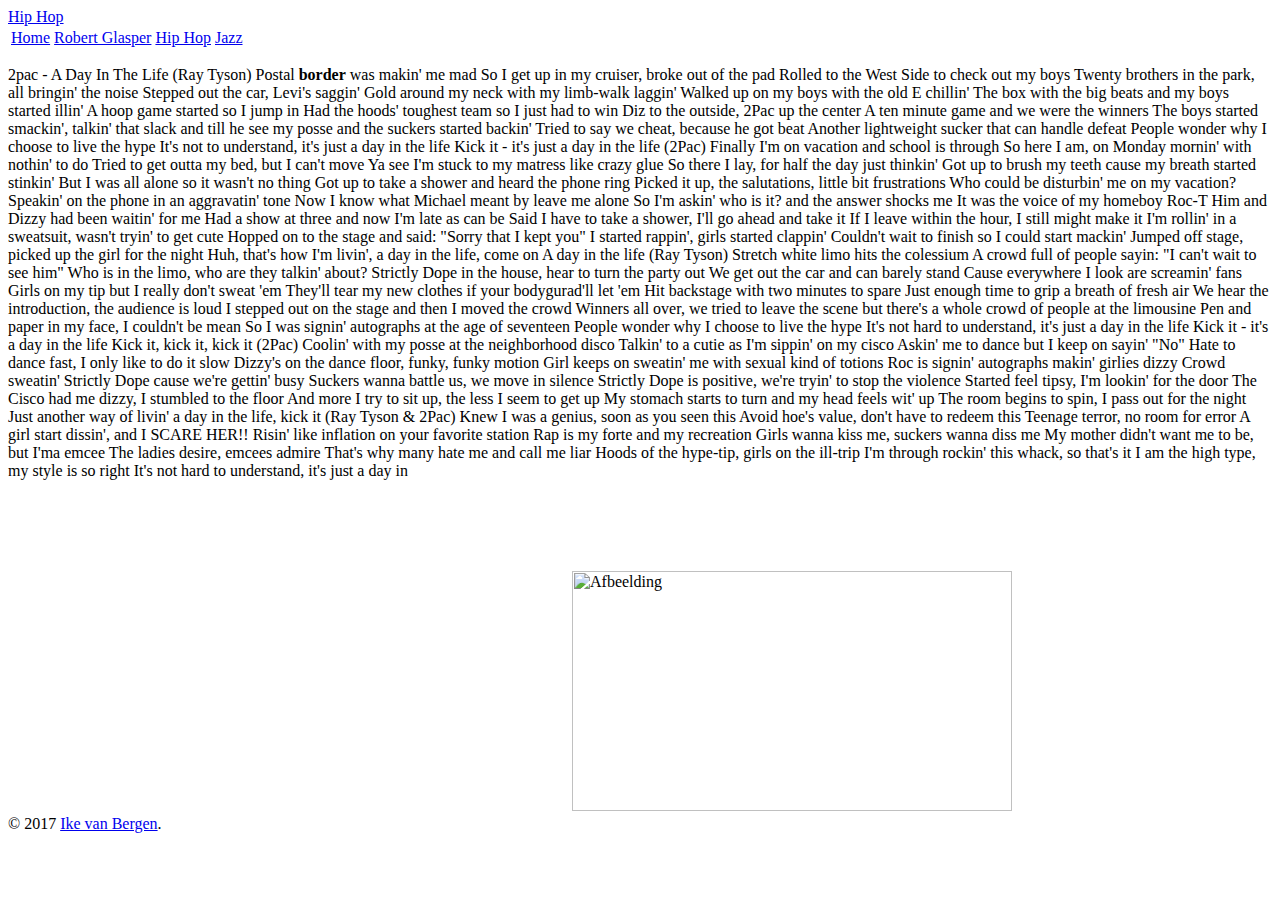
==== index.html @ 708732cf "index.html" ====
<html>
	<head>
		<title>
			Praktische Opdracht Informatica
		</title>
        <meta http-equiv="content-type" content="text/html; charset=utf-8">
        <meta name="author" content="Hip hop en Jazz">
        <meta name="description" content="Aanvullende informatie onderwerp ">
        <meta name="keywords" content="Hip Hop, Jazz">		
        <link rel="stylesheet" href="css/css.css">		
	 </head>
	
	<body>
		<div id="container">
			<div id="header">
			<!-- De Title van de webpagina. Groot lettertype -->
				<a href="/index.html" title="Moderne tijd">Hip Hop</a>
				
				
			</div>
			<div id="menu">
				<table>
					<tr>
						<td class="menuitem">
							<a href="Website 2018.html">Home</a>
						</td>
						<td class="menuitem">
							<a href="robert glasper.html">Robert Glasper</a>
						</td>
						<td class="menuitem active">
							<a href="index.html">Hip Hop</a>
						</td>
						<td class="menuitem">
							<a href="jazz.html">Jazz</a>
						</td>
					</tr>
				</table>
			</div>
			<div id="breadcrumbs">	<p>2pac - A Day In The Life
(Ray Tyson)
Postal <b>border</b> was makin' me mad
So I get up in my cruiser, broke out of the pad
Rolled to the West Side to check out my boys
Twenty brothers in the park, all bringin' the noise
Stepped out the car, Levi's saggin'
Gold around my neck with my limb-walk laggin'
Walked up on my boys with the old E chillin'
The box with the big beats and my boys started illin'
A hoop game started so I jump in
Had the hoods' toughest team so I just had to win
Diz to the outside, 2Pac up the center
A ten minute game and we were the winners
The boys started smackin', talkin' that slack and
till he see my posse and the suckers started backin'
Tried to say we cheat, because he got beat
Another lightweight sucker that can handle defeat
People wonder why I choose to live the hype
It's not to understand, it's just a day in the life
Kick it - it's just a day in the life

(2Pac)
Finally I'm on vacation and school is through
So here I am, on Monday mornin' with nothin' to do
Tried to get outta my bed, but I can't move
Ya see I'm stuck to my matress like crazy glue
So there I lay, for half the day just thinkin'
Got up to brush my teeth cause my breath started stinkin'
But I was all alone so it wasn't no thing
Got up to take a shower and heard the phone ring
Picked it up, the salutations, little bit frustrations
Who could be disturbin' me on my vacation?
Speakin' on the phone in an aggravatin' tone
Now I know what Michael meant by leave me alone
So I'm askin' who is it? and the answer shocks me
It was the voice of my homeboy Roc-T
Him and Dizzy had been waitin' for me
Had a show at three and now I'm late as can be
Said I have to take a shower, I'll go ahead and take it 
If I leave within the hour, I still might make it
I'm rollin' in a sweatsuit, wasn't tryin' to get cute
Hopped on to the stage and said: "Sorry that I kept you"
I started rappin', girls started clappin'
Couldn't wait to finish so I could start mackin'
Jumped off stage, picked up the girl for the night
Huh, that's how I'm livin', a day in the life, come on
A day in the life

(Ray Tyson)
Stretch white limo hits the colessium
A crowd full of people sayin: "I can't wait to see him"
Who is in the limo, who are they talkin' about?
Strictly Dope in the house, hear to turn the party out
We get out the car and can barely stand
Cause everywhere I look are screamin' fans
Girls on my tip but I really don't sweat 'em
They'll tear my new clothes if your bodygurad'll let 'em
Hit backstage with two minutes to spare
Just enough time to grip a breath of fresh air
We hear the introduction, the audience is loud
I stepped out on the stage and then I moved the crowd
Winners all over, we tried to leave the scene
but there's a whole crowd of people at the limousine
Pen and paper in my face, I couldn't be mean
So I was signin' autographs at the age of seventeen
People wonder why I choose to live the hype
It's not hard to understand, it's just a day in the life
Kick it - it's a day in the life

Kick it, kick it, kick it

(2Pac)
Coolin' with my posse at the neighborhood disco
Talkin' to a cutie as I'm sippin' on my cisco
Askin' me to dance but I keep on sayin' "No"
Hate to dance fast, I only like to do it slow
Dizzy's on the dance floor, funky, funky motion
Girl keeps on sweatin' me with sexual kind of totions
Roc is signin' autographs makin' girlies dizzy
Crowd sweatin' Strictly Dope cause we're gettin' busy
Suckers wanna battle us, we move in silence
Strictly Dope is positive, we're tryin' to stop the violence
Started feel tipsy, I'm lookin' for the door
The Cisco had me dizzy, I stumbled to the floor
And more I try to sit up, the less I seem to get up
My stomach starts to turn and my head feels wit' up
The room begins to spin, I pass out for the night
Just another way of livin' a day in the life, kick it

(Ray Tyson & 2Pac)
Knew I was a genius, soon as you seen this
Avoid hoe's value, don't have to redeem this
Teenage terror, no room for error
A girl start dissin', and I SCARE HER!!
Risin' like inflation on your favorite station
Rap is my forte and my recreation
Girls wanna kiss me, suckers wanna diss me
My mother didn't want me to be, but I'ma emcee
The ladies desire, emcees admire
That's why many hate me and call me liar
Hoods of the hype-tip, girls on the ill-trip
I'm through rockin' this whack, so that's it
I am the high type, my style is so right
It's not hard to understand, it's just a day in
			</p>	
			</div>
			<div id="content">
				<iframe width="560" height="315" src="https://youtu.be/92jXEW9-Prk" frameborder="0" allow="autoplay; encrypted-media" allowfullscreen></iframe> </h2>
				<img alt="Afbeelding" height="240" src="https://i.ytimg.com/vi/n3nIx-QIVQU/hqdefault.jpg" width="440" />
			</div>
			<div id="footer">
				&copy; 2017 <a href="index.html">Ike van Bergen</a>.
			</div>
		</div>
	</body>
</html>
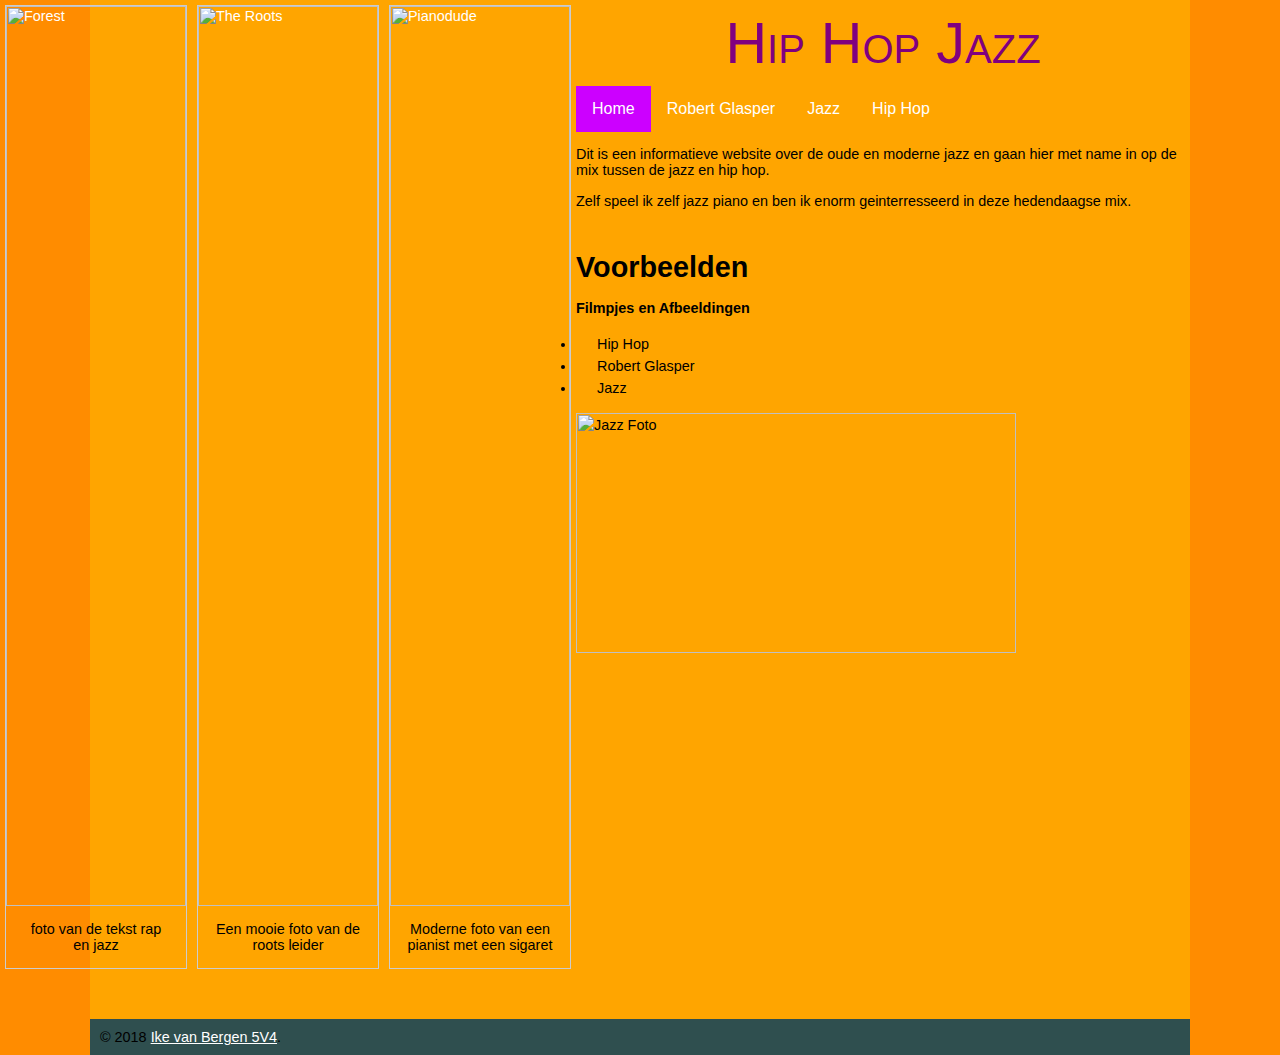
==== commit b14917a2: "Update index.html" ====
--- a/index.html
+++ b/index.html
@@ -6,149 +6,103 @@
         <meta http-equiv="content-type" content="text/html; charset=utf-8">
         <meta name="author" content="Hip hop en Jazz">
         <meta name="description" content="Aanvullende informatie onderwerp ">
-        <meta name="keywords" content="Hip Hop, Jazz">		
-        <link rel="stylesheet" href="css/css.css">		
-	 </head>
+        <meta name="keywords" content="Hip Hop, Jazz, Robert Glasper">		
+        <link rel="stylesheet" href="style.css">		
+	 
 	
-	<body>
+	<style>
+div.gallery {
+    margin: 5px;
+    border: 1px solid #ccc;
+    float: left;
+    width: 180px;
+}
+
+div.gallery:hover {
+    border: 1px solid #777;
+}
+
+div.gallery img {
+    width: 100%;
+    height: auto;
+}
+
+div.desc {
+    padding: 15px;
+    text-align: center;
+}
+</style>
+</head>
+<body>
+
+
+
+<div class="gallery">
+  <a target="_blank" href="https://pbs.twimg.com/profile_images/439894087726931968/MQFA7rC2.jpeg">
+    <img src="https://pbs.twimg.com/profile_images/439894087726931968/MQFA7rC2.jpeg" alt="Forest" width="600" height="400">
+  </a>
+  <div class="desc">foto van de tekst rap en jazz</div>
+</div>
+
+<div class="gallery">
+  <a target="_blank" href="https://images.8tracks.com/cover/i/000/052/581/e465365ae7c0e9c67b514f8380d75ee8-4419.jpg?rect=0,53,600,600&q=98&fm=jpg&fit=max">
+    <img src="https://images.8tracks.com/cover/i/000/052/581/e465365ae7c0e9c67b514f8380d75ee8-4419.jpg?rect=0,53,600,600&q=98&fm=jpg&fit=max" alt="The Roots" width="600" height="400">
+  </a>
+  <div class="desc">Een mooie foto van de roots leider</div>
+</div>
+
+<div class="gallery">
+  <a target="_blank" href="https://i.ytimg.com/vi/AWpv1ARo2yc/maxresdefault.jpg">
+    <img src="https://i.ytimg.com/vi/AWpv1ARo2yc/maxresdefault.jpg" alt="Pianodude" width="600" height="400">
+  </a>
+  <div class="desc">Moderne foto van een pianist met een sigaret</div>
+</div>
 		<div id="container">
 			<div id="header">
 			<!-- De Title van de webpagina. Groot lettertype -->
-				<a href="/index.html" title="Moderne tijd">Hip Hop</a>
+				<a href="https://nl.wikipedia.org/wiki/Hiphop" title="Moderne tijd">Hip Hop</a>
 				
+				<a href="https://nl.wikipedia.org/wiki/Jazz" title="New Orleans">Jazz </a>
 				
 			</div>
 			<div id="menu">
+			<!--menubalk -->
 				<table>
 					<tr>
-						<td class="menuitem">
-							<a href="Website 2018.html">Home</a>
+						<td class="menuitem active">
+							<a href="index.html">Home</a>
 						</td>
 						<td class="menuitem">
-							<a href="robert glasper.html">Robert Glasper</a>
-						</td>
-						<td class="menuitem active">
-							<a href="index.html">Hip Hop</a>
+							<a href="robertglasper.html">Robert Glasper</a>
 						</td>
 						<td class="menuitem">
 							<a href="jazz.html">Jazz</a>
 						</td>
+						<td class="menuitem">
+							<a href="hiphop.html">Hip Hop</a>
+						</td>
 					</tr>
 				</table>
 			</div>
-			<div id="breadcrumbs">	<p>2pac - A Day In The Life
-(Ray Tyson)
-Postal <b>border</b> was makin' me mad
-So I get up in my cruiser, broke out of the pad
-Rolled to the West Side to check out my boys
-Twenty brothers in the park, all bringin' the noise
-Stepped out the car, Levi's saggin'
-Gold around my neck with my limb-walk laggin'
-Walked up on my boys with the old E chillin'
-The box with the big beats and my boys started illin'
-A hoop game started so I jump in
-Had the hoods' toughest team so I just had to win
-Diz to the outside, 2Pac up the center
-A ten minute game and we were the winners
-The boys started smackin', talkin' that slack and
-till he see my posse and the suckers started backin'
-Tried to say we cheat, because he got beat
-Another lightweight sucker that can handle defeat
-People wonder why I choose to live the hype
-It's not to understand, it's just a day in the life
-Kick it - it's just a day in the life
-
-(2Pac)
-Finally I'm on vacation and school is through
-So here I am, on Monday mornin' with nothin' to do
-Tried to get outta my bed, but I can't move
-Ya see I'm stuck to my matress like crazy glue
-So there I lay, for half the day just thinkin'
-Got up to brush my teeth cause my breath started stinkin'
-But I was all alone so it wasn't no thing
-Got up to take a shower and heard the phone ring
-Picked it up, the salutations, little bit frustrations
-Who could be disturbin' me on my vacation?
-Speakin' on the phone in an aggravatin' tone
-Now I know what Michael meant by leave me alone
-So I'm askin' who is it? and the answer shocks me
-It was the voice of my homeboy Roc-T
-Him and Dizzy had been waitin' for me
-Had a show at three and now I'm late as can be
-Said I have to take a shower, I'll go ahead and take it 
-If I leave within the hour, I still might make it
-I'm rollin' in a sweatsuit, wasn't tryin' to get cute
-Hopped on to the stage and said: "Sorry that I kept you"
-I started rappin', girls started clappin'
-Couldn't wait to finish so I could start mackin'
-Jumped off stage, picked up the girl for the night
-Huh, that's how I'm livin', a day in the life, come on
-A day in the life
-
-(Ray Tyson)
-Stretch white limo hits the colessium
-A crowd full of people sayin: "I can't wait to see him"
-Who is in the limo, who are they talkin' about?
-Strictly Dope in the house, hear to turn the party out
-We get out the car and can barely stand
-Cause everywhere I look are screamin' fans
-Girls on my tip but I really don't sweat 'em
-They'll tear my new clothes if your bodygurad'll let 'em
-Hit backstage with two minutes to spare
-Just enough time to grip a breath of fresh air
-We hear the introduction, the audience is loud
-I stepped out on the stage and then I moved the crowd
-Winners all over, we tried to leave the scene
-but there's a whole crowd of people at the limousine
-Pen and paper in my face, I couldn't be mean
-So I was signin' autographs at the age of seventeen
-People wonder why I choose to live the hype
-It's not hard to understand, it's just a day in the life
-Kick it - it's a day in the life
-
-Kick it, kick it, kick it
-
-(2Pac)
-Coolin' with my posse at the neighborhood disco
-Talkin' to a cutie as I'm sippin' on my cisco
-Askin' me to dance but I keep on sayin' "No"
-Hate to dance fast, I only like to do it slow
-Dizzy's on the dance floor, funky, funky motion
-Girl keeps on sweatin' me with sexual kind of totions
-Roc is signin' autographs makin' girlies dizzy
-Crowd sweatin' Strictly Dope cause we're gettin' busy
-Suckers wanna battle us, we move in silence
-Strictly Dope is positive, we're tryin' to stop the violence
-Started feel tipsy, I'm lookin' for the door
-The Cisco had me dizzy, I stumbled to the floor
-And more I try to sit up, the less I seem to get up
-My stomach starts to turn and my head feels wit' up
-The room begins to spin, I pass out for the night
-Just another way of livin' a day in the life, kick it
-
-(Ray Tyson & 2Pac)
-Knew I was a genius, soon as you seen this
-Avoid hoe's value, don't have to redeem this
-Teenage terror, no room for error
-A girl start dissin', and I SCARE HER!!
-Risin' like inflation on your favorite station
-Rap is my forte and my recreation
-Girls wanna kiss me, suckers wanna diss me
-My mother didn't want me to be, but I'ma emcee
-The ladies desire, emcees admire
-That's why many hate me and call me liar
-Hoods of the hype-tip, girls on the ill-trip
-I'm through rockin' this whack, so that's it
-I am the high type, my style is so right
-It's not hard to understand, it's just a day in
-			</p>	
+			<div id="breadcrumbs">
+			<p>Dit is een informatieve website over de oude en moderne jazz en gaan hier met name in op de mix tussen de jazz en hip hop.  </p> 
+			<p>Zelf speel ik zelf jazz piano en ben ik enorm geinterresseerd in deze hedendaagse mix.</p>			
 			</div>
 			<div id="content">
-				<iframe width="560" height="315" src="https://youtu.be/92jXEW9-Prk" frameborder="0" allow="autoplay; encrypted-media" allowfullscreen></iframe> </h2>
-				<img alt="Afbeelding" height="240" src="https://i.ytimg.com/vi/n3nIx-QIVQU/hqdefault.jpg" width="440" />
+				<h1>Voorbeelden </h1>
+				 <strong>Filmpjes en Afbeeldingen</strong>  
+				<br />
+				<ul>
+					<li>Hip Hop</li>
+					<li>Robert Glasper</li>
+					<li>Jazz</li>
+				</ul>
+				<img alt="Jazz Foto" height="240" src="http://www.valianttheatre.com/wp-content/uploads/2017/02/top-5-jazz-musicians-you-need-to-listen.png" width="440" />
+				<h2>
+				<iframe width="560" height="315" src="https://www.youtube.com/embed/4_QrrY6pSY8" frameborder="0" allow="autoplay; encrypted-media" allowfullscreen></iframe> </h2>
 			</div>
 			<div id="footer">
-				&copy; 2017 <a href="index.html">Ike van Bergen</a>.
+				&copy; 2018 <a href="Website 2018.html">Ike van Bergen 5V4</a>. 
 			</div>
 		</div>
 	</body>
--- a/style.css
+++ b/style.css
@@ -0,0 +1,94 @@
+a {
+	color: #fff;
+	text-decoration: none;
+}
+
+a:hover {
+	text-decoration: underline;
+}
+
+body {
+	background-attachment: fixed;
+	background-color: #FF8C00;
+	background-image: url("/images/image.png");
+	background-repeat: repeat-x;
+	font-family: "arial";
+	font-size: 0.9em;
+	margin: 0;
+}
+
+#container {
+	background-color: #FFA500;
+	margin: 0 auto;
+	width: 1100px;
+}
+
+#content {
+	line-height: 1.5em;
+	padding: 15px;
+}
+
+#content li {
+	text-indent: 21px;
+}
+
+#header {
+	font-size: 4em;
+	padding: 10px 0px;
+	text-align: center;
+}
+
+#footer {
+	background-color: #2F4F4F;
+	color: #ggg;
+	padding: 10px;
+}
+
+#footer a {
+	color: #ggg;
+	text-decoration: underline;
+}
+
+#footer a:hover {
+	text-decoration: none;
+}
+
+#header a {
+	color: #800080;
+	font-variant: small-caps;
+	text-decoration: none;
+}
+
+#header a:hover {
+	color: #000;
+}
+
+#menu {
+	background-color: ;
+}
+
+.menuitem a {
+	color: #fff;
+	display: block;
+	padding: 14px 16px;
+	text-decoration: none;
+}
+
+.menuitem a:hover {
+	background-color: #1188cc;
+	color: #fff;
+}
+
+.active {
+	background-color: #cc00ff;
+	color: #fff;
+}
+
+table, td, th, tr {
+	border-collapse: collapse;
+    padding: 0;
+}
+
+td, th {
+    height: 1.8em;
+}
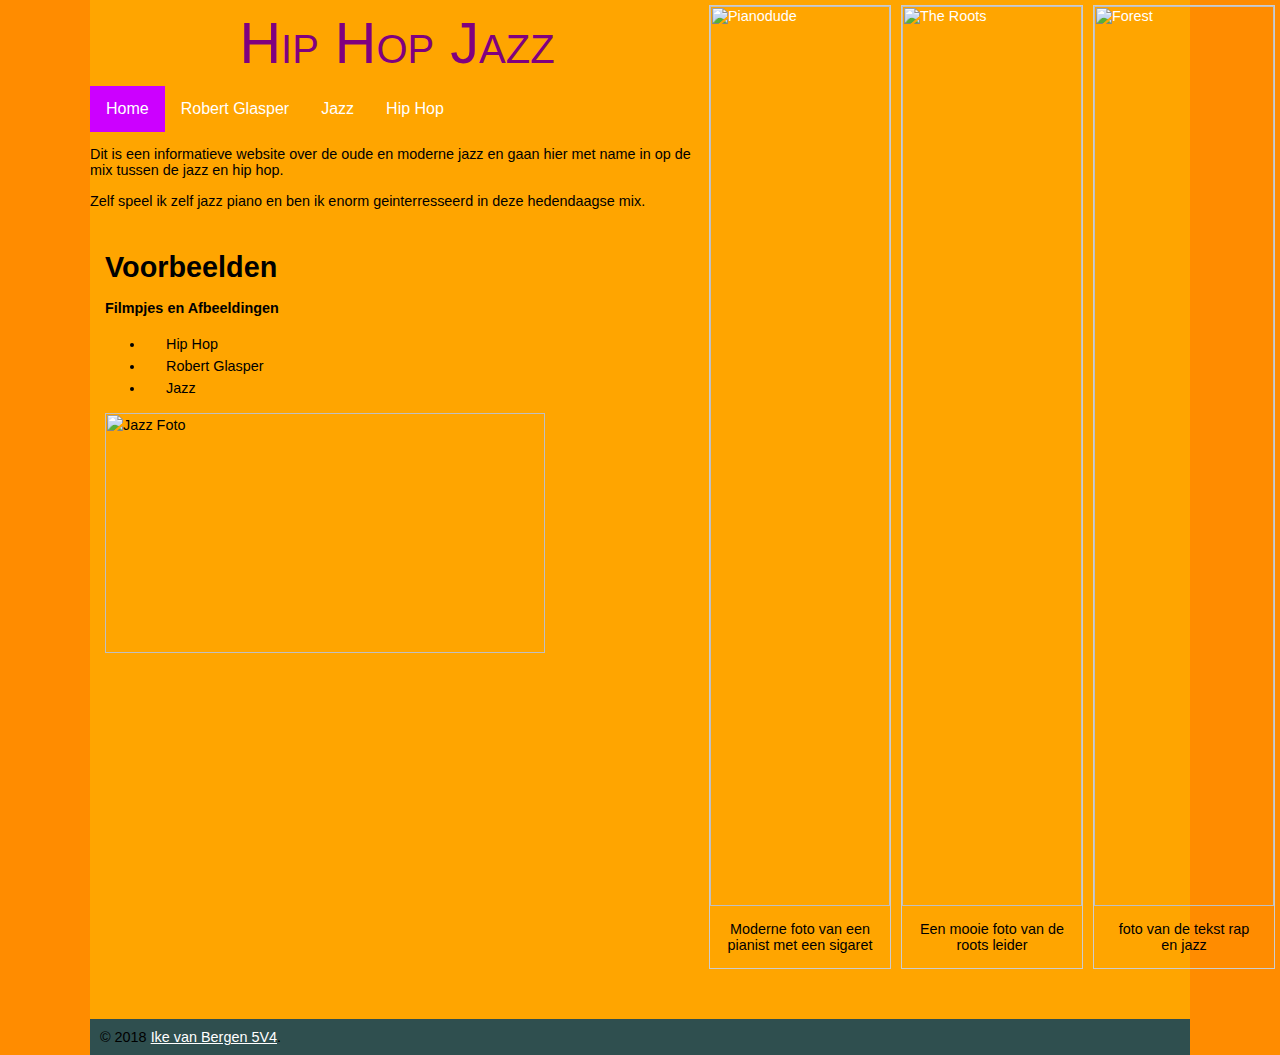
==== commit 39e2fcf3: "Update index.html" ====
--- a/index.html
+++ b/index.html
@@ -14,8 +14,9 @@
 div.gallery {
     margin: 5px;
     border: 1px solid #ccc;
-    float: left;
+    float: right;
     width: 180px;
+	display: block:
 }
 
 div.gallery:hover {
